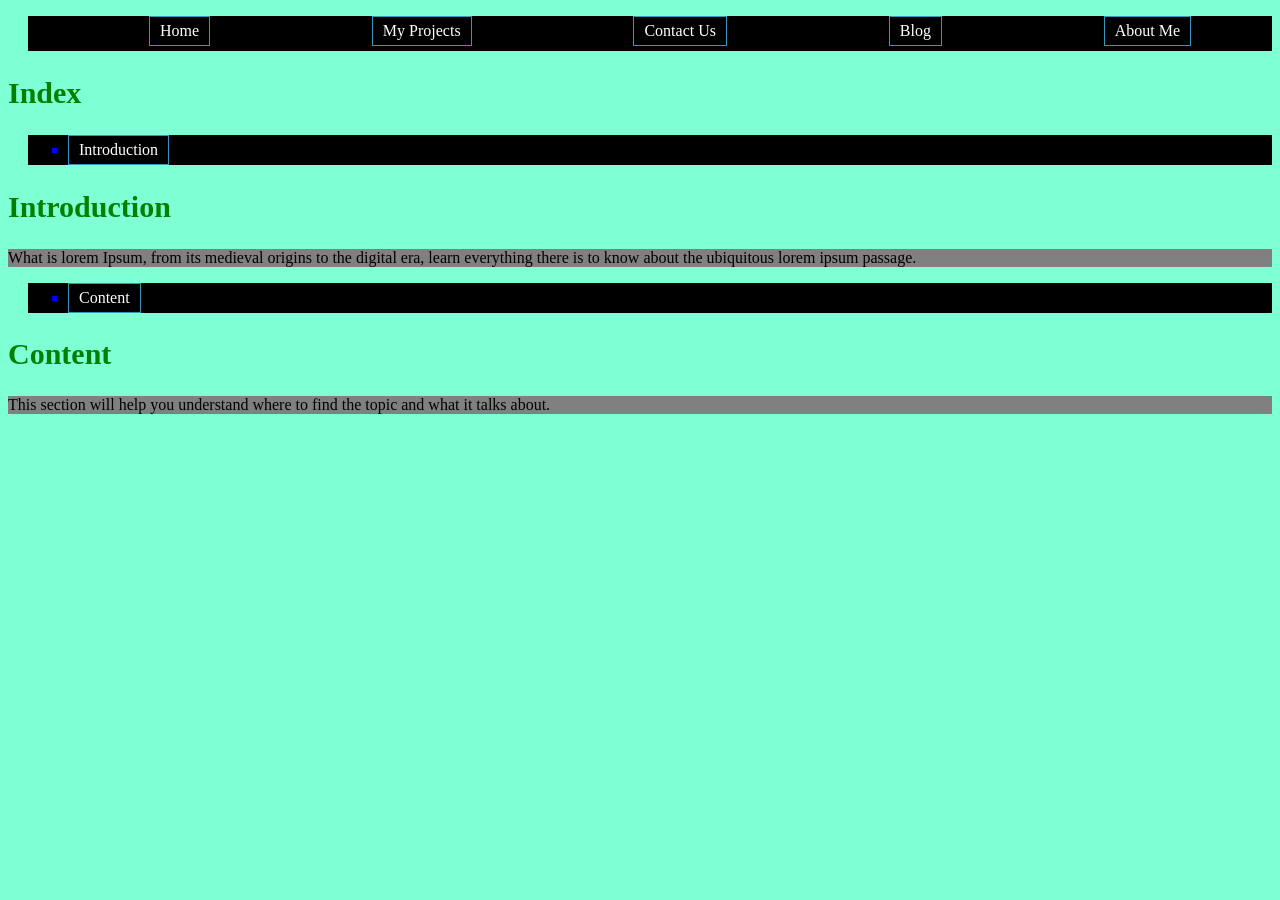
==== about.html @ bf0cc9cb "initial commit html and css file updated" ====
<!doctype html>
<html lang="en">
  <head>
    <meta charset="UTF-8" />
    <meta name="viewport" content="width=device-width, initial-scale=1.0" />
    <title>Document</title>
    <link rel="stylesheet" href="main.css" />
  </head>
  <body>
    <header>
      <nav>
        <ul class="menu">
          <li><a href="index.html">Home</a></li>
          <li><a href="projects.html">My Projects</a></li>
          <li><a href="contact.html">Contact Us</a></li>
          <li><a href="blog.html">Blog</a></li>
          <li><a href="about.html">About Me</a></li>
        </ul>
      </nav>
    </header>
    <main>
      <section>
        <div>
          <h1>Index</h1>
          <!-- Secondary menu links -->
          <ul>
            <!-- Links to the 'intro' section -->
            <li><a href="#intro">Introduction</a></li>
          </ul>
          <h2>Introduction</h2>
          <p>
            What is lorem Ipsum, from its medieval origins to the digital era,
            learn everything there is to know about the ubiquitous lorem ipsum
            passage.
          </p>
        </div>
      </section>
      <section>
        <div>
          <ul>
            <!-- Link to the 'content' section -->
            <li><a href="#content">Content</a></li>
          </ul>
          <h2>Content</h2>
          <p>
            This section will help you understand where to find the topic and
            what it talks about.
          </p>
        </div>
      </section>
    </main>
  </body>
</html>
---- main.css ----
html {
  padding: 0; /* My html padding is 0. */
}
head {
  color: black; /* My head color is black ic color. */
}
meta {
  color: black; /* My meta color is black in color. */
}
title {
  padding: 0; /* My tittle padding is 0. */
}
link {
  padding: 0; /* My link padding is 0. */
}
body {
  color: black; /* My body is black in color. */
}
header {
  color: black; /* My header is black in color. */
}
/* My h1, h2, h3, h4, h5, are green in color for visible eye sight. */
h1,
h2,
h3,
h4,
h5 {
  color: green;
  font-size: 30px;
}
video,
audio {
  padding-left: 575px; /* My video and audio will be in the center of the page. */
}
form {
  padding: 0; /* My form my padding is 0. */
}
label {
  padding: 0; /* My labels padding is 0. */
}
input {
  padding: 0; /* My input padding is 0. */
}
img {
  width: 380px; /* My image will be 380px. */
  padding-left: 550px; /* My image will be in the center page. */
}
br {
  padding: 0; /* My br padding is 0. */
}
select {
  padding: 0; /* my select padding is 0. */
}
option {
  padding: 0; /* My option padding is 0. */
}
textarea {
  padding: 0; /* My textarea padding is 0. */
}
.external-css {
  color: black; /* Teal text color */
  background-color: gray; /* My background-color is gray. */
}
/* Resetting some defaults styles using multiple selectors separated by commas */
body {
  background-color: aquamarine; /* white body background color */
}
.menu {
  display: flex; /* My menu will have a display flex. */
  justify-content: space-around; /* My justify-content will be space around. */
}
p {
  font-size: 16px; /* 16px is the default font size */
  color: black; /* Grayish-blue */
  margin-bottom: 12px; /* Adding some space below the paragragh */
  background-color: gray; /* Adding gray to my background-coor */
}
p a {
  color: red; /* Applies the red text color to the link within a paragragh block but bot to the entire paragragh */
  text-decoration: none; /* Removing the underline */
}
/* Styling the unodered list */
ul {
  list-style-type: none; /* Removing the bullet paoints */
  margin-left: 20px; /* Indentng the list */
  margin-bottom: 12px; /* Adding some space below the list */
  background-color: black; /* My background-color id black. */
}
ul li {
  margin-bottom: 5px; /* Adding some space below each list item */
  color: blue; /* Grayish-blue text color */
}
/* Styling the unodered list within a div */
div ul {
  list-style-type: square; /* Adding the bullet points back */
}
/* General styling using a class */
.feature-card {
  border: 2px solid #7f8c8d; /* Grayish-blue */
  padding: 20px; /* Adding some space inside the card */
  margin: 20px; /* Adding some space outside the card */
  background-color: blue; /* blue backgraound colorfor the class  */
}
/* Styling h3 within a class */
.feature-card h2 {
  font-size: 20px; /* 20px is the default font size */
  margin-bottom: 10px; /* Adding some space below the heading */
  color: #2c3e50; /* Deeo blue text color */
}
.feature-card p {
  margin-bottom: 10px; /* Adding some space below the paragraph */
  color: blue; /* Grayish-blue text color */
}
#special-feature {
  background-color: #fde3a7; /* Light gold background color for the id speacial feature */
  border-color: #f39c12; /* Gold border color */
  box-shadow: 0 4px 8px rgba(0, 0, 0, 0.1); /* Adding a shadow */
}
a {
  display: inline-block; /* Making the link a block element */
  color: white; /* Bright blue text color */
  text-decoration: none; /* Removing the underline */
  padding: 5px 10px; /* Adding some space inside the link */
  border: 1px solid #3498bd; /* Bright blue border color */
  transition: all 0.3s ease; /* Adding a transition */
}
a:hover {
  background-color: blue; /* bright blue background color */
  color: white; /* WHite text color */
}
button {
  padding: 5px 10px; /* Adding some space inside the butoon */
  border: none; /* Removing the border */
  background-color: #ecf0f1; /* Light gray background color */
  cursor: pointer; /* Changing the cursor to a pointer */
  transition: all 0.3s ease; /* Adding a transition */
}
/* Conditional styling for the hover state */
button:hover {
  background-color: red; /* Red backgorund color */
}
nav {
  color: black; /* My nav is b=black in color */
}
section {
  color: black; /* My section is black in color */
}
main {
  color: black; /* My main is black in colro */
}
footer {
  color: black; /* My footer is black in color */
}
address {
  padding: 0; /* My address padding is 0. */
}
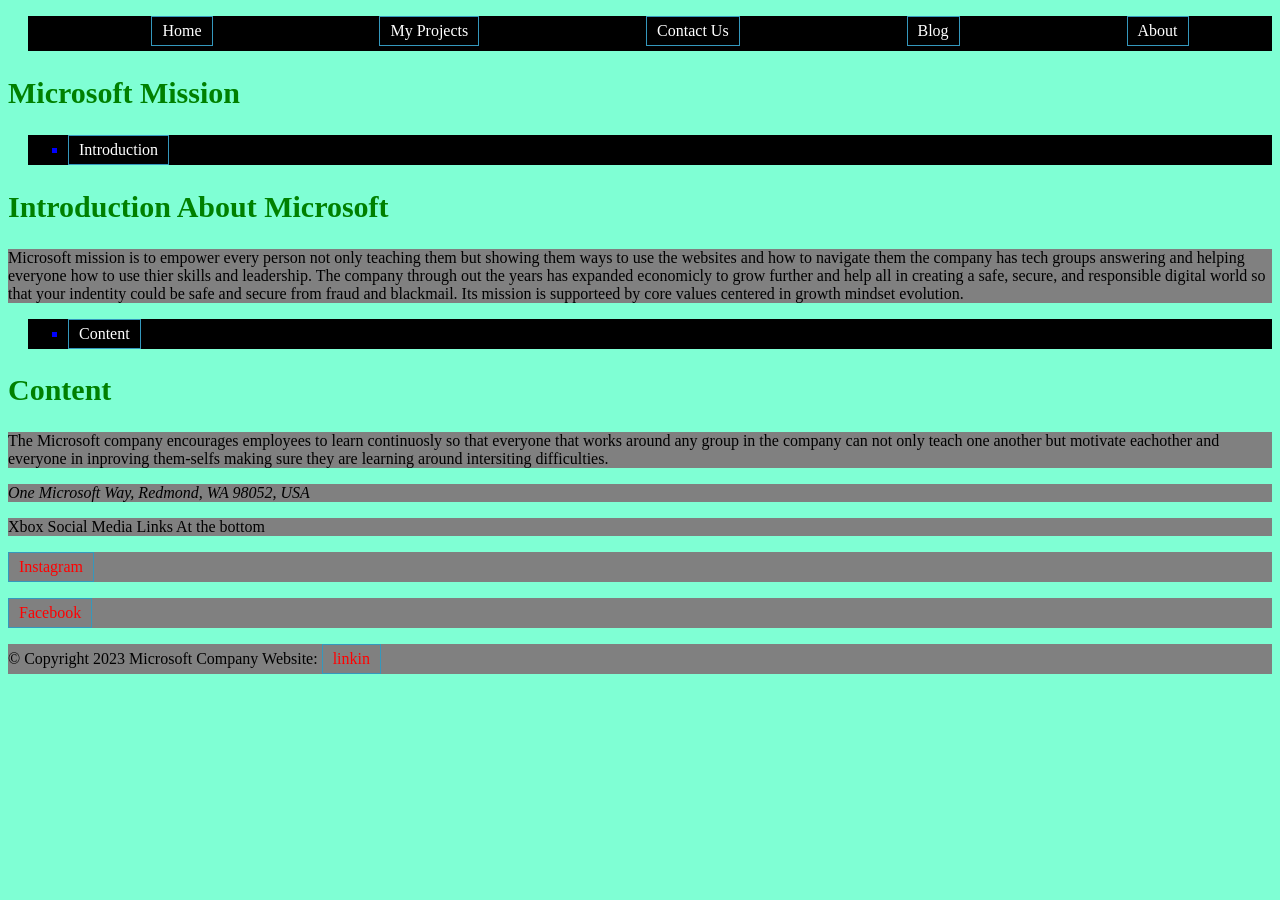
==== commit f00cbfef: "initial commit updated all my html and CSS file codes and completed my readme.md" ====
--- a/about.html
+++ b/about.html
@@ -14,28 +14,32 @@
           <li><a href="projects.html">My Projects</a></li>
           <li><a href="contact.html">Contact Us</a></li>
           <li><a href="blog.html">Blog</a></li>
-          <li><a href="about.html">About Me</a></li>
+          <li><a href="about.html">About</a></li>
         </ul>
       </nav>
     </header>
     <main>
       <section>
         <div>
-          <h1>Index</h1>
-          <!-- Secondary menu links -->
+          <!-- My div starts here. -->
+          <h1>Microsoft Mission</h1>
+          <!-- My ul and li followed by a ending with p starts here. -->
           <ul>
             <!-- Links to the 'intro' section -->
             <li><a href="#intro">Introduction</a></li>
           </ul>
-          <h2>Introduction</h2>
+          <h2>Introduction About Microsoft</h2>
           <p>
-            What is lorem Ipsum, from its medieval origins to the digital era,
-            learn everything there is to know about the ubiquitous lorem ipsum
-            passage.
+            Microsoft mission is to empower every person not only teaching them
+            but showing them ways to use the websites and how to navigate them
+            the company has tech groups answering and helping everyone how to
+            use thier skills and leadership. The company through out the years
+            has expanded economicly to grow further and help all in creating a
+            safe, secure, and responsible digital world so that your indentity
+            could be safe and secure from fraud and blackmail. Its mission is
+            supporteed by core values centered in growth mindset evolution.
           </p>
         </div>
-      </section>
-      <section>
         <div>
           <ul>
             <!-- Link to the 'content' section -->
@@ -43,10 +47,30 @@
           </ul>
           <h2>Content</h2>
           <p>
-            This section will help you understand where to find the topic and
-            what it talks about.
+            The Microsoft company encourages employees to learn continuosly so
+            that everyone that works around any group in the company can not
+            only teach one another but motivate eachother and everyone in
+            inproving them-selfs making sure they are learning around
+            intersiting difficulties.
           </p>
         </div>
+        <footer>
+          <address>
+            <!-- The begginning of the address goes here. -->
+            <p>One Microsoft Way, Redmond, WA 98052, USA</p>
+          </address>
+          <p>Xbox Social Media Links At the bottom</p>
+          <p>
+            <a href="https://www.instagram.com/xbox/">Instagram</a>
+          </p>
+          <p>
+            <a href="https://www.facebook.com/xbox/">Facebook</a>
+          </p>
+          <p>
+            &copy; Copyright 2023 Microsoft Company Website:
+            <a href="https://www.microsoft.com/en-us" target="_self">linkin</a>
+          </p>
+        </footer>
       </section>
     </main>
   </body>
--- a/main.css
+++ b/main.css
@@ -14,7 +14,7 @@
   padding: 0; /* My link padding is 0. */
 }
 body {
-  color: black; /* My body is black in color. */
+  color: black2; /* My body is black in color. */
 }
 header {
   color: black; /* My header is black in color. */
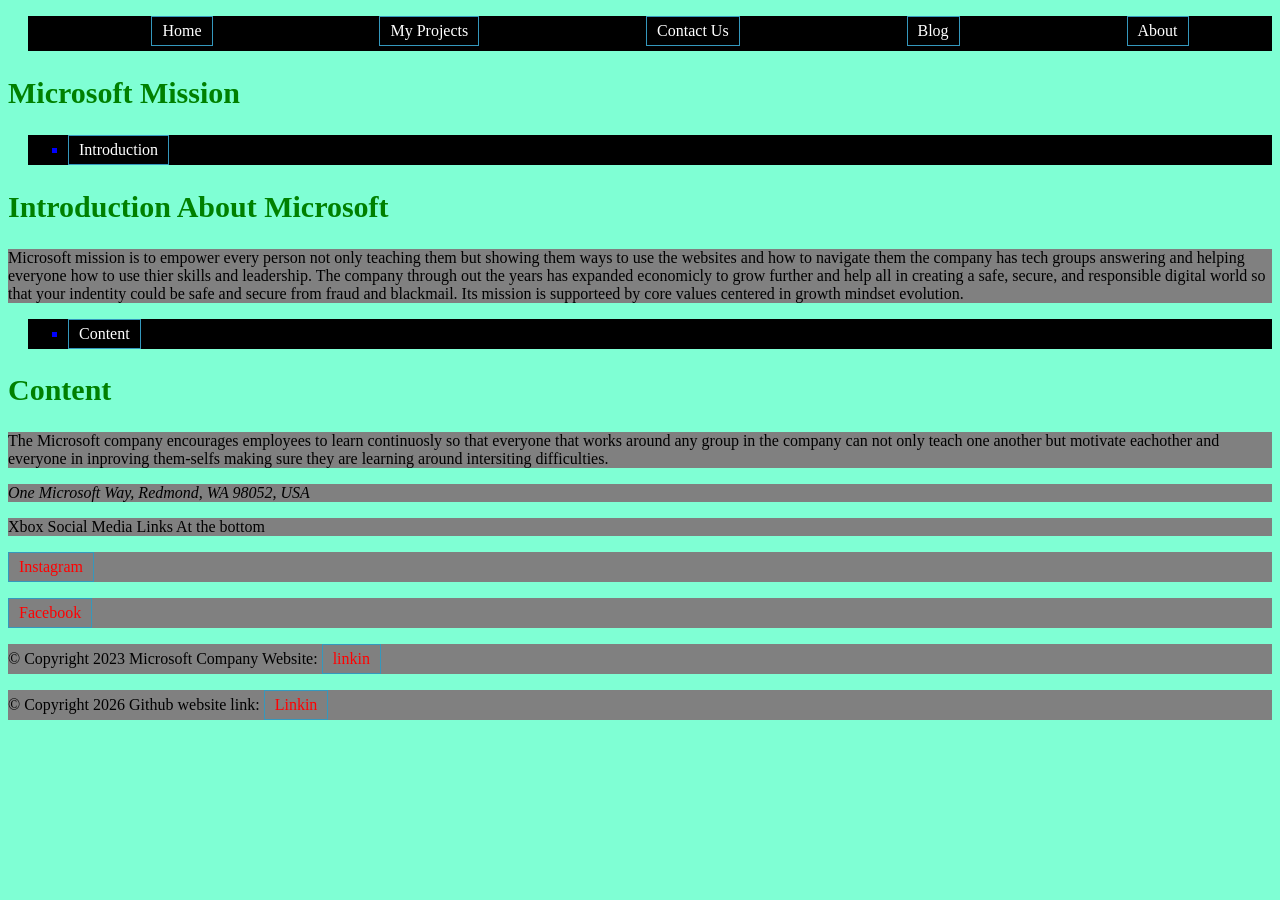
==== commit e60409e2: "initial commit updated my html and CSS files and links" ====
--- a/about.html
+++ b/about.html
@@ -70,6 +70,10 @@
             &copy; Copyright 2023 Microsoft Company Website:
             <a href="https://www.microsoft.com/en-us" target="_self">linkin</a>
           </p>
+          <p>
+            &copy; Copyright 2026 Github website link:
+            <a href="https://github.com/" target="_self">Linkin</a>
+          </p>
         </footer>
       </section>
     </main>
